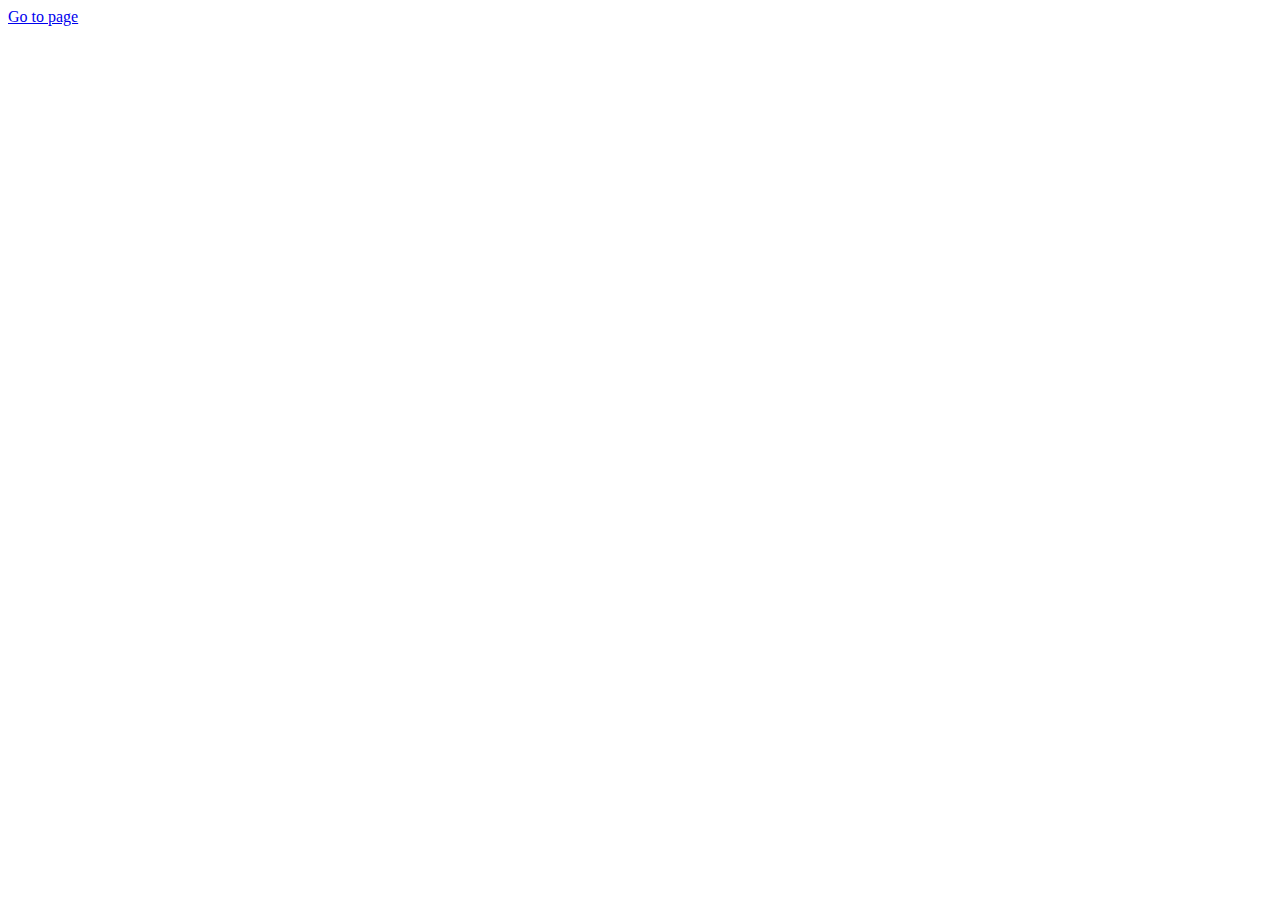
==== index.html @ 487bb312 "Adding a temporary index file" ====
<!DOCTYPE html>
<html>

	<head>
		<title> Expansion Name </title>		
		<meta charset = "UTF-8"/>
		<meta name="keywords" content="Hearthstone,CustomHearthstone,Fanmade,Legion,Expansion,Demon,Artifact">					
	</head>
	
	<body>				
		
		<a href="cards.html"> Go to page </a>
		
	</body>

</html>
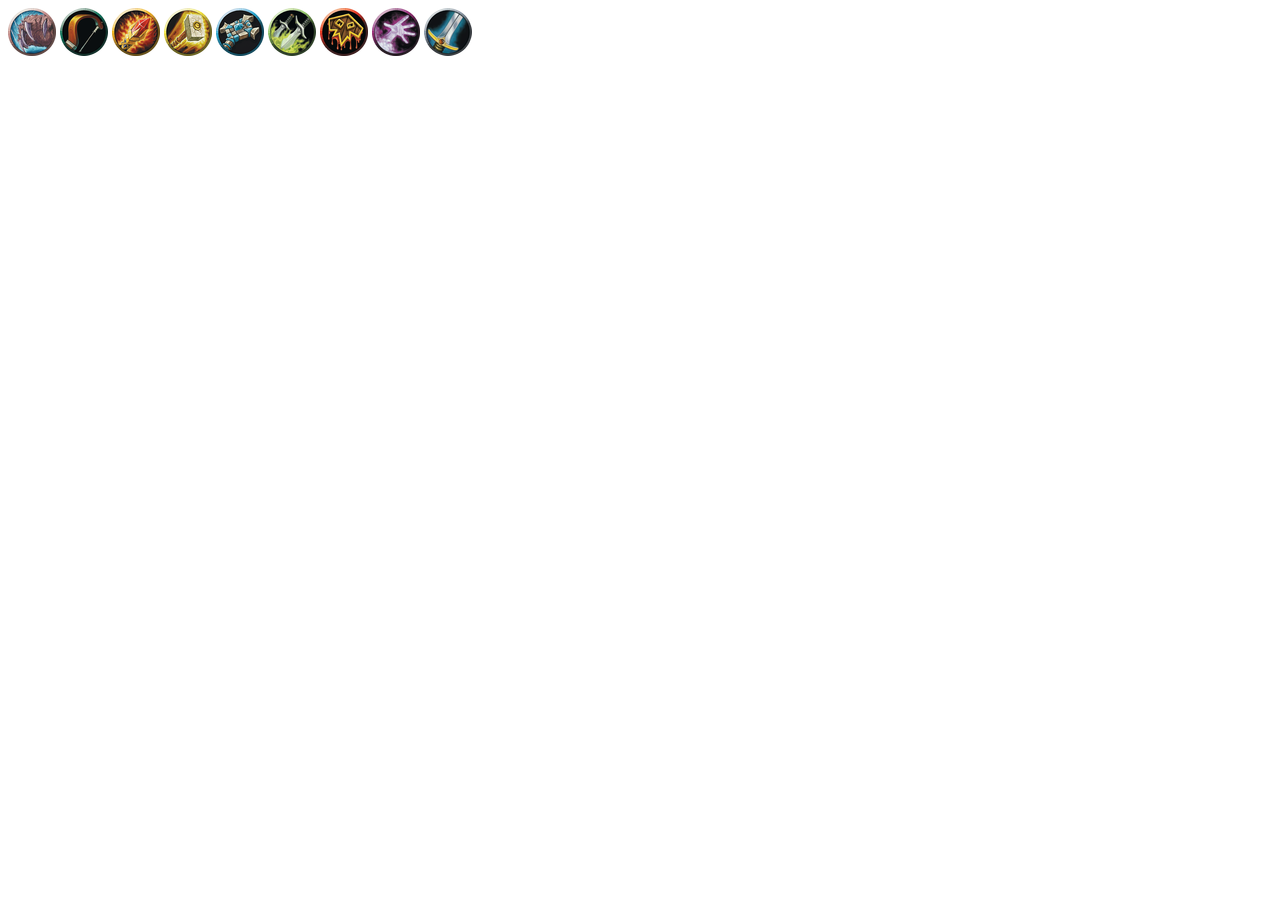
==== commit 5c2cfe97: "Warlock cards and minor changes" ====
--- a/index.html
+++ b/index.html
@@ -8,8 +8,16 @@
 	</head>
 	
 	<body>				
-		
-		<a href="cards.html"> Go to page </a>
+				
+		<a href="druid.html"><img src="textures/DruidIcon.png"/></a>
+		<a href="hunter.html"><img src="textures/HunterIcon.png"/></a>
+		<a href="mage.html"><img src="textures/MageIcon.png"/></a>
+		<a href="paladin.html"><img src="textures/PaladinIcon.png"/></a>
+		<a href="priest.html"><img src="textures/PriestIcon.png"/></a>
+		<a href="rogue.html"><img src="textures/RogueIcon.png"/></a>
+		<a href="shaman.html"><img src="textures/ShamanIcon.png"/></a>
+		<a href="warlock.html"><img src="textures/WarlockIcon.png"/></a>
+		<a href="warrior.html"><img src="textures/WarriorIcon.png"/></a>
 		
 	</body>
 
